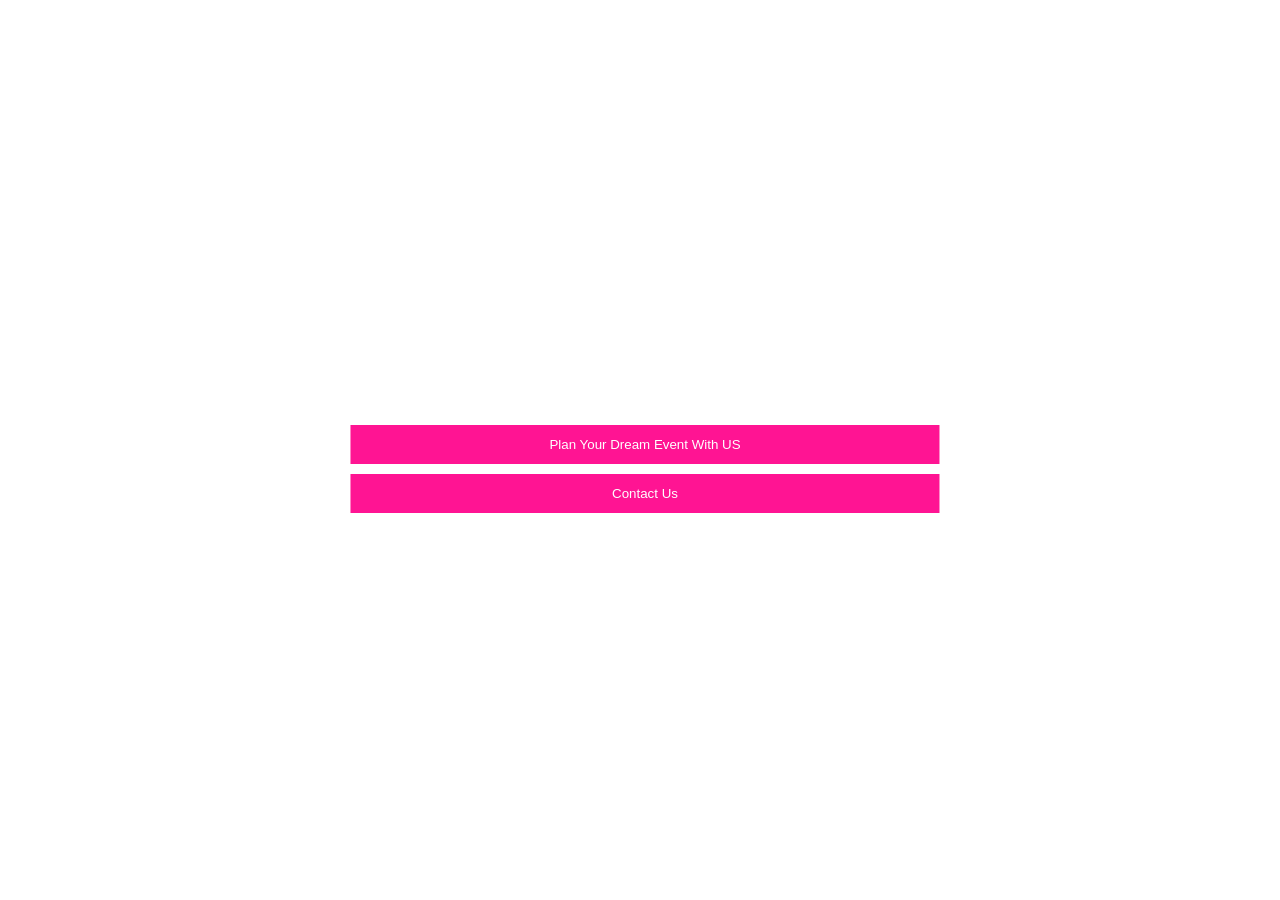
==== Index.html @ f8f0c850 "first commit" ====
<!DOCTYPE html>
<html>
 <head>
    <title>Event Organization</title>
    <link rel="stylesheet" href="CSS/Style.css">
 </head>
 <body>



     <div class="video-bg">
       <video autoplay muted loop >
       <source src="Media/Home/v3.mp4" type="video/mp4">
       </video>
    <div class="top">Diya Event Organization </div>
    
    <div class="text-container">
    <div class="center">Creating Unforgettable Moments</div>
    <div class="center-1">We Plan to Beautiful Your Memories</div>
   
    <div class="btn-grp">
      <a href="Events.html" target="_blank">
      <button class="btn">Plan Your Dream Event With US</button></a>
    
    </div>
    <div class="diya right">
      <a href="Contact.html" target="_blank">
      <button class="btn2">Contact Us</button></a>
    </div><br><br>
  </body>
</html>
---- CSS/Style.css ----
/* RESET */
* {
    margin: 0;
    padding: 0;
    box-sizing: border-box;
}

/* BODY */
body {
    font-family: Arial, sans-serif;
    overflow-x: hidden;
}

.video-bg {
    position: relative;
    width: 100%;
    height: 100vh;
    overflow: hidden;
}

/* VIDEO FULL BACKGROUND */
.video-bg video {
    position: absolute;
    top: 0;
    left: 0;
    width: 100%;
    height: 100%;
    object-fit: cover;
    z-index: -1;
}

/* TEXT CONTAINER (IMPORTANT FIX) */
.text-container {
    position: absolute;
    top: 50%;
    left: 50%;
    transform: translate(-50%, -50%);
    text-align: center;
    color: white;
}

/* TEXT STYLES */
.top {
    position: absolute;
    top: 20px;
    left: 30px;
    color: white;
    font-size: 28px;
}

.center {
    font-size: 38px;
    font-weight: bold;
}

.center-1 {
    font-size: 18px;
    margin-top: 10px;
}

/* BUTTONS */
.btn-group {
    margin-top: 20px;
}

.btn, .btn2 {
    padding: 12px 20px;
    margin: 5px;
    border: none;
    cursor: pointer;
}

/* =======================
   FUNCTIONS PAGE CARD
======================= */
.bg-center {
    height: 100vh;
    display: flex;
    justify-content: center;
    align-items: center;
    background: url("../Media/Home/H2.png") no-repeat center/cover;
}

.card {
    width: 320px;
    background: rgba(0,0,0,0.6);
    color: white;
    padding: 30px;
    border-radius: 12px;
    text-align: center;
    transition: 0.3s;
}

.card:hover {
    transform: scale(1.05);
}

.card ul {
    list-style: none;
    margin-top: 15px;
}

.card li {
    margin: 10px 0;
}

.card a {
    text-decoration: none;
    color: white;
    font-size: 18px;
}

.card a:hover {
    color: yellow;
}

/* =======================
   EVENT CARDS GRID
======================= */
.container {
    display: grid;
    grid-template-columns: repeat(auto-fit, minmax(260px, 1fr));
    gap: 25px;
    padding: 40px;
}

/* EVENT CARD */
.event-card {
    border-radius: 15px;
    overflow: hidden;
    box-shadow: 0 8px 20px rgba(0,0,0,0.5);
    transition: 0.3s;
    background: white;
}

.event-card:hover {
    transform: scale(1.05);
}

.event-card img {
    width: 100%;
    height: 200px;
    object-fit: cover;
}

.event-content {
    padding: 15px;
    text-align: center;
}

.event-content h3 {
    margin-bottom: 10px;
}

/* =======================
   SERVICES GALLERY
======================= */
.gallery {
    display: flex;
    flex-wrap: wrap;
    gap: 15px;
    padding: 20px;
    justify-content: center;
}

.gallery img {
    width: 300px;
    height: 200px;
    object-fit: cover;
    border-radius: 10px;
    transition: 0.3s;
}

.gallery img:hover {
    transform: scale(1.05);
}

/* =======================
   TABLE STYLE (if used)
======================= */
table, th, td {
    border: 2px solid black;
    border-collapse: collapse;
    padding: 10px;
    text-align: center;
}


/* NEW NAVBAR CSS START */
.navbar {
    display: flex;
    justify-content: space-between;
    align-items: center;
    padding: 15px 30px;
    background: black;
}

.logo {
    color: deeppink;
    font-size: 20px;
}

.menu a {
    color: white;
    text-decoration: none;
    margin-left: 20px;
    font-size: 16px;
}

.menu a:hover {
    color: deeppink;
}
/* NEW NAVBAR CSS END */

.background {
    height: 100vh;
    width: 100%;
    background: url("../Media/Home/H2.png") no-repeat center;
    background-size: cover;

    display: flex;
    justify-content: center;
    align-items: center;
}

.card {
    width: 320px;
    background: rgba(0,0,0,0.6);
    color: white;
    padding: 30px;
    border-radius: 12px;
    text-align: center;
}

/* ===== PAGE BACKGROUND ===== */
.page {
    min-height: 100vh;
    background: url("../Media/Home/H2.png") no-repeat center/cover;
    padding: 30px;
    text-align: center;
}

/* TITLE */
.page h1 {
    color: white;
    font-size: 40px;
    margin-bottom: 30px;
    text-shadow: 2px 2px 5px black;
}

/* SECTION BOX */
.section {
    margin: 40px auto;
    padding: 20px;
    max-width: 1000px;
    background: rgba(0,0,0,0.6);
    border-radius: 12px;
}

/* SECTION HEADINGS */
.section h2 {
    color: white;
    font-size: 28px;
    margin-bottom: 10px;
}

.section p {
    color: white;
    margin-bottom: 15px;
}

/* IMAGE GALLERY */
.gallery {
    display: flex;
    flex-wrap: wrap;
    justify-content: center;
    gap: 12px;
}

/* IMAGES */
.gallery img {
    width: 220px;
    height: 160px;
    object-fit: cover;
    border-radius: 10px;
    transition: 0.3s;
}

.gallery img:hover {
    transform: scale(1.05);
}

/* VIDEO */
video {
    width: 300px;
    margin: 10px;
    border-radius: 10px;
}

/* RESPONSIVE */
@media (max-width: 768px) {
    .gallery img {
        width: 150px;
        height: 120px;
    }

    video {
        width: 90%;
    }
}

/* RESET */
* {
  margin: 0;
  padding: 0;
  box-sizing: border-box;
  font-family: Arial, sans-serif;
}

body {
  overflow-x: hidden;
}

/* 🔥 VIDEO BACKGROUND */
.video-bg {
  position: fixed;
  inset: 0;
  z-index: -1;
}

.video-bg video {
  width: 100%;
  height: 100%;
  object-fit: cover;
}

/* HEADING */
.heading {
  text-align: center;
  color: white;
  padding: 30px 10px;
}

.heading h1 {
  font-size: 45px;
}

.heading p {
  font-size: 18px;
  margin-top: 10px;
}

/* 🔥 CONTAINER GRID (IMPORTANT) */
.container {
  display: grid;
  grid-template-columns: repeat(3, 1fr);
  gap: 25px;
  padding: 30px;
  position: relative;
  z-index: 1;
}

/* 🔥 EVENT CARD */
.event-card {
  background: rgba(255, 255, 255, 0.95);
  border-radius: 15px;
  overflow: hidden;
  text-align: center;
  box-shadow: 0 8px 20px rgba(0,0,0,0.4);
  transition: 0.3s ease;
}

.event-card:hover {
  transform: scale(1.05);
}

/* IMAGE */
.event-card img {
  width: 100%;
  height: 170px;
  object-fit: cover;
}

/* CONTENT */
.event-content {
  padding: 15px;
}

.event-content h3 {
  margin-bottom: 10px;
  color: #333;
}

.event-content p {
  font-size: 14px;
  color: #555;
}
/* RESET */
* {
  margin: 0;
  padding: 0;
  box-sizing: border-box;
}

/* 🔥 VIDEO FULL SCREEN */
.video-bg {
  position: fixed;
  inset: 0;
  z-index: -1;
}

.video-bg video {
  width: 100%;
  height: 100%;
  object-fit: cover;
}

/* FORM CENTER */
.form-container {
  height: 100vh;
  display: flex;
  justify-content: center;
  align-items: center;
}

/* FORM STYLE */
form {
  background: rgba(0,0,0,0.6);
  padding: 30px;
  border-radius: 12px;
  color: white;
  width: 300px;
}

input, select {
  width: 100%;
  margin: 8px 0;
  padding: 10px;
  border: none;
  border-radius: 5px;
}

button {
  width: 100%;
  padding: 10px;
  background: deeppink;
  color: white;
  border: none;
  cursor: pointer;
}
.video-bg {
  position: fixed;
  inset: 0;
  z-index: -1;
}

.video-bg video {
  width: 100%;
  height: 100%;
  object-fit: cover;
}

/* CENTER CONTENT */
.container {
  position: relative;
  z-index: 1;

  height: 100vh;
  display: flex;
  flex-direction: column;
  justify-content: center;
  align-items: center;
  text-align: center;
}

/* TABLE STYLE */
table {
  border-collapse: collapse;
  background: rgba(0,0,0,0.6);
  color: white;
}

th, td {
  padding: 12px 20px;
  border: 1px solid white;
}

/* BUTTON */
.button {
  margin-top: 20px;
}

.button a {
  display: inline-block;
  padding: 10px 20px;
  background: deeppink;
  color: white;
  text-decoration: none;
  border-radius: 8px;
}

body {
  margin: 0;
  height: 100vh;
  overflow: hidden;
}

/* VIDEO */
.video-bg {
  position: fixed;
  inset: 0;
  z-index: -1;
}

.video-bg video {
  width: 100%;
  height: 100%;
  object-fit: cover;
}

/* 🔥 PERFECT CENTER (NO SHAKE) */
.card {
  position: fixed;
  top: 50%;
  left: 50%;
  transform: translate(-50%, -50%);

  background: rgba(0,0,0,0.6);
  color: white;
  padding: 30px;
  border-radius: 12px;
  text-align: center;
  width: 320px;

  z-index: -1;
}
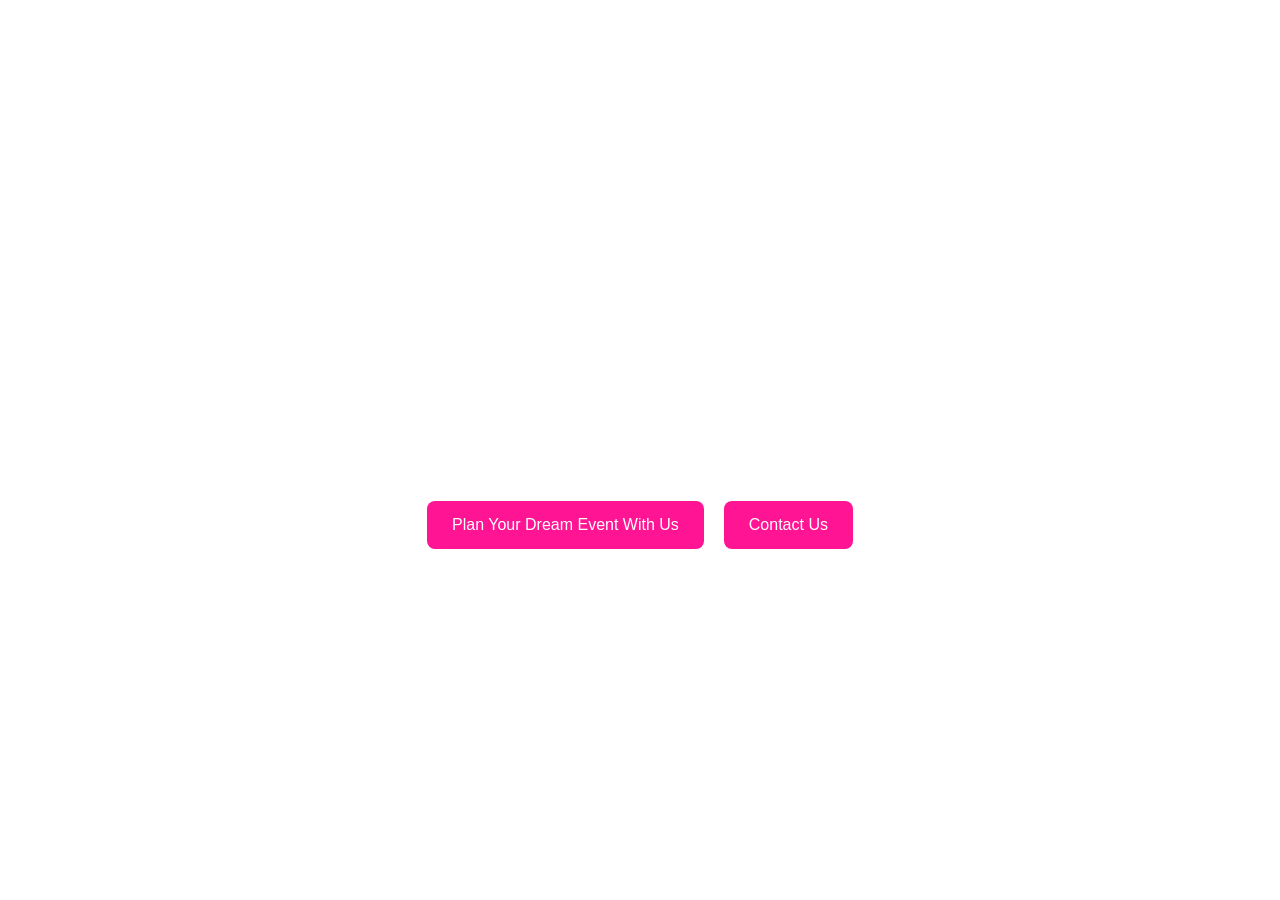
==== commit e06678b5: "first commit" ====
--- a/Index.html
+++ b/Index.html
@@ -1,31 +1,152 @@
 <!DOCTYPE html>
 <html>
- <head>
-    <title>Event Organization</title>
-    <link rel="stylesheet" href="CSS/Style.css">
- </head>
- <body>
 
+<head>
+    <title>Diya Event Organization</title>
 
+    <style>
+        body {
+            margin: 0;
+            overflow-x: hidden;
+            font-family: Arial, sans-serif;
+        }
 
-     <div class="video-bg">
-       <video autoplay muted loop >
-       <source src="Media/Home/v3.mp4" type="video/mp4">
-       </video>
-    <div class="top">Diya Event Organization </div>
-    
-    <div class="text-container">
-    <div class="center">Creating Unforgettable Moments</div>
-    <div class="center-1">We Plan to Beautiful Your Memories</div>
-   
-    <div class="btn-grp">
-      <a href="Events.html" target="_blank">
-      <button class="btn">Plan Your Dream Event With US</button></a>
-    
+        .video-bg {
+            position: relative;
+            width: 100%;
+            height: 100vh;
+            overflow: hidden;
+        }
+
+        /* VIDEO BACKGROUND */
+        .video-bg video {
+            position: fixed;
+            top: 0;
+            left: 0;
+            width: 100%;
+            height: 100%;
+            object-fit: cover;
+            z-index: -1;
+            pointer-events: none;
+        }
+
+        /* TOP LOGO */
+        .top {
+            position: absolute;
+            top: 20px;
+            left: 30px;
+            color: white;
+            font-size: 28px;
+            font-weight: bold;
+            z-index: 100;
+        }
+
+        /* CENTER CONTENT */
+        .text-container {
+            position: relative;
+            z-index: 100;
+            display: flex;
+            flex-direction: column;
+            justify-content: center;
+            align-items: center;
+            height: 100vh;
+            text-align: center;
+            color: white;
+            padding: 20px;
+        }
+
+        .center {
+            font-size: 45px;
+            font-weight: bold;
+        }
+
+        .center-1 {
+            font-size: 20px;
+            margin-top: 10px;
+        }
+
+        /* BUTTONS */
+        .btn-group {
+            margin-top: 25px;
+            display: flex;
+            gap: 20px;
+            flex-wrap: wrap;
+            justify-content: center;
+        }
+
+        .btn,
+        .btn2 {
+            padding: 15px 25px;
+            background: deeppink;
+            color: white;
+            border-radius: 8px;
+            text-decoration: none;
+            font-size: 16px;
+            transition: 0.3s;
+            position: relative;
+            z-index: 200;
+        }
+
+        .btn:hover,
+        .btn2:hover {
+            background: hotpink;
+            transform: scale(1.05);
+        }
+
+        @media(max-width:768px) {
+            .center {
+                font-size: 30px;
+            }
+
+            .center-1 {
+                font-size: 16px;
+            }
+
+            .top {
+                font-size: 22px;
+            }
+        }
+    </style>
+</head>
+
+<body>
+
+    <div class="video-bg">
+
+        <video autoplay muted loop playsinline>
+            <source src="Media/Home/v3.mp4" type="video/mp4">
+        </video>
+
+        <div class="top">
+            Diya Event Organization
+        </div>
+
+        <div class="text-container">
+
+            <div class="center">
+                Creating Unforgettable Moments
+            </div>
+
+            <div class="center-1">
+                We Plan Beautiful Memories for You
+            </div>
+
+            <div class="btn-group">
+
+                <a href="Events.html" class="btn">
+                    Plan Your Dream Event With Us
+                </a>
+
+                <a href="Contact.html" class="btn2">
+                    Contact Us
+                </a>
+
+            </div>
+
+        </div>
+
     </div>
-    <div class="diya right">
-      <a href="Contact.html" target="_blank">
-      <button class="btn2">Contact Us</button></a>
-    </div><br><br>
-  </body>
-</html>
+
+</body>
+
+</html>
